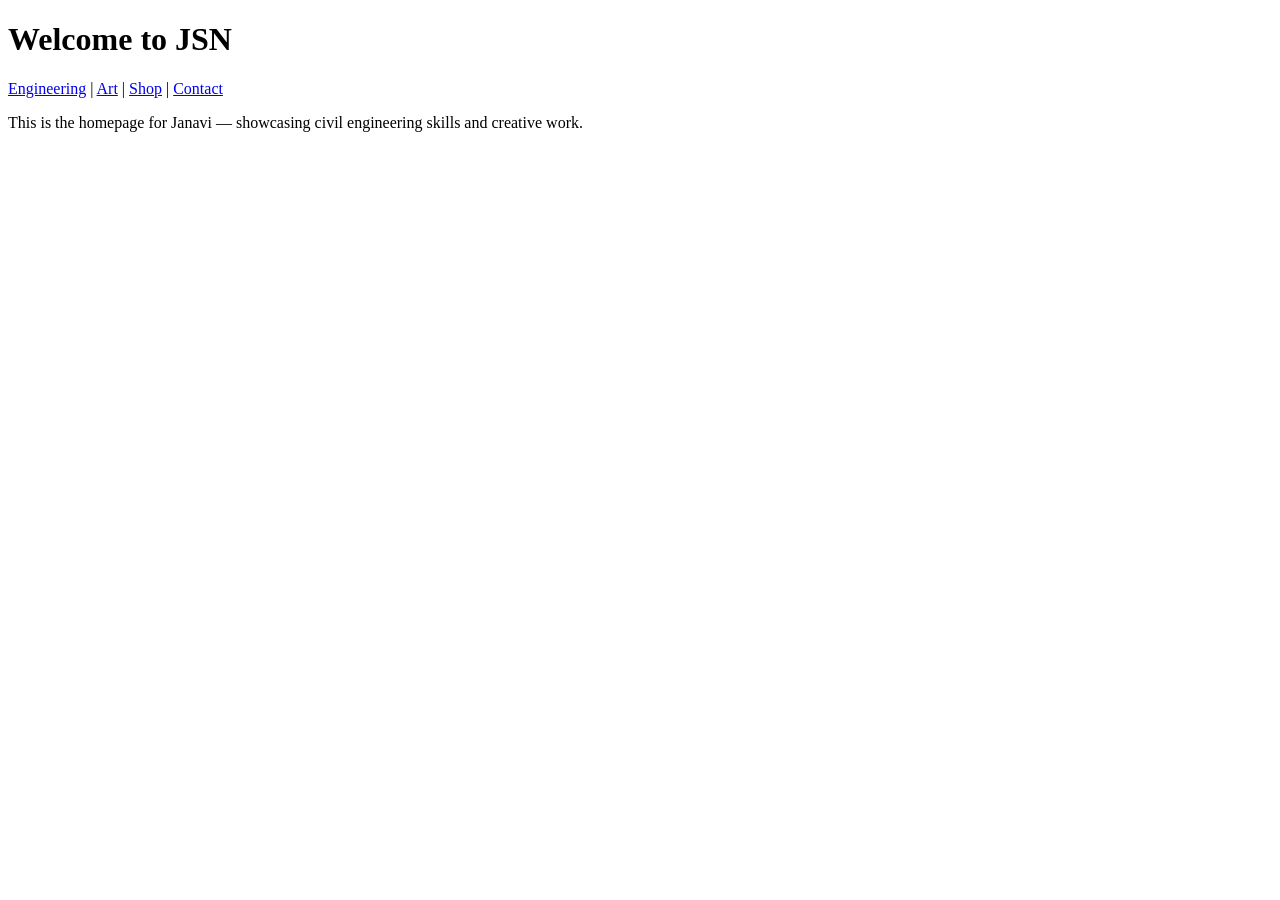
==== index.html @ a0a67d0f "Create index.html" ====
<!DOCTYPE html>
<html lang="en">
<head>
  <meta charset="UTF-8" />
  <meta name="viewport" content="width=device-width, initial-scale=1.0" />
  <title>Janavi's Portfolio</title>
  <link rel="stylesheet" href="style.css" />
</head>
<body>
  <header>
    <h1>Welcome to JSN</h1>
    <nav>
      <a href="engineering.html">Engineering</a> |
      <a href="art.html">Art</a> |
      <a href="shop.html">Shop</a> |
      <a href="contact.html">Contact</a>
    </nav>
  </header>
  <main>
    <p>This is the homepage for Janavi — showcasing civil engineering skills and creative work.</p>
  </main>
</body>
</html>
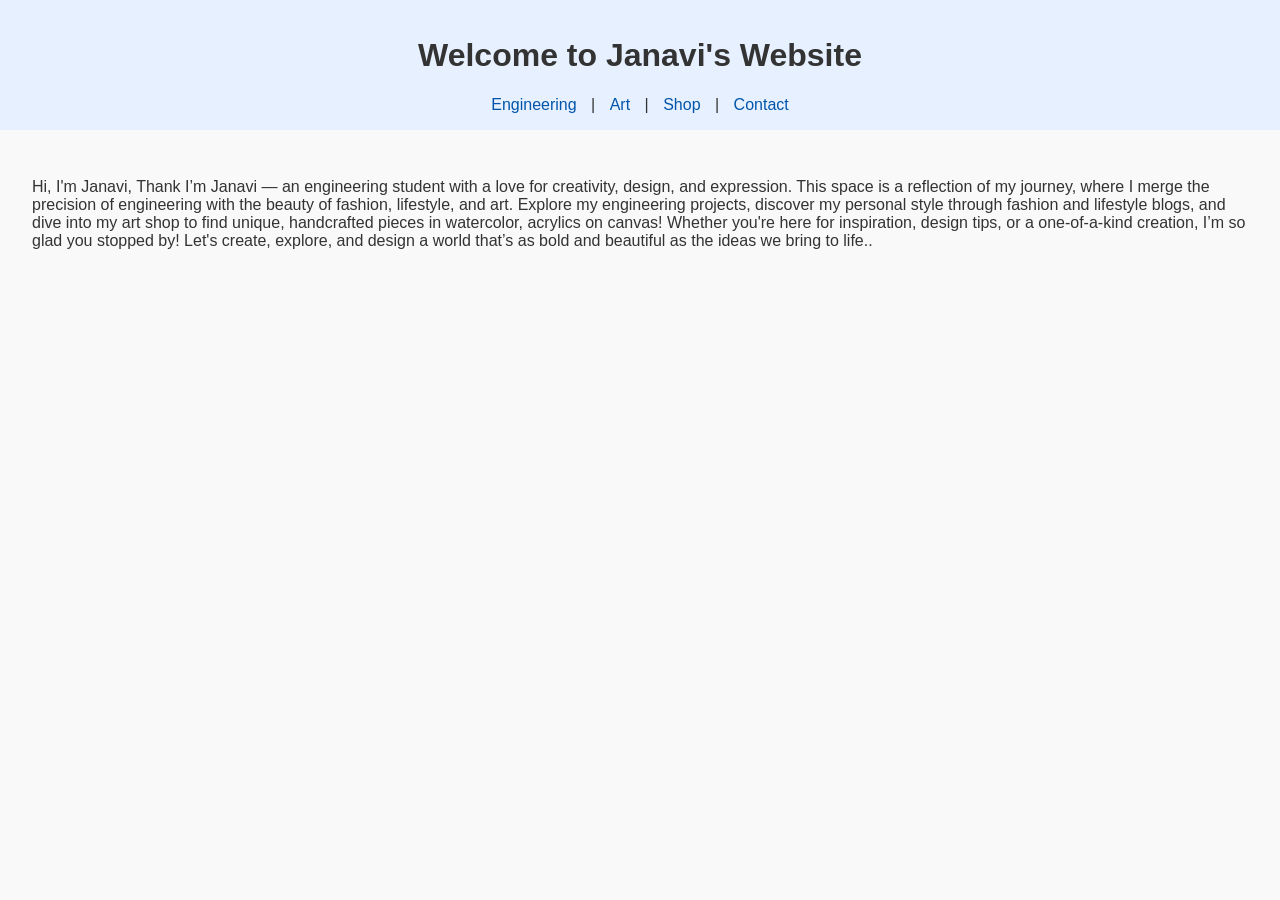
==== commit a9b6d83e: "Update index.html" ====
--- a/index.html
+++ b/index.html
@@ -8,7 +8,7 @@
 </head>
 <body>
   <header>
-    <h1>Welcome to JSN</h1>
+    <h1>Welcome to Janavi's Website </h1>
     <nav>
       <a href="engineering.html">Engineering</a> |
       <a href="art.html">Art</a> |
@@ -17,7 +17,12 @@
     </nav>
   </header>
   <main>
-    <p>This is the homepage for Janavi — showcasing civil engineering skills and creative work.</p>
+    <p> Hi, I'm Janavi, Thank I’m Janavi — an engineering student with a love for creativity, design, and expression. 
+        This space is a reflection of my journey, where I merge the precision of engineering with the beauty of fashion, lifestyle, and art.
+        Explore my engineering projects, discover my personal style through fashion and lifestyle blogs, and dive into my art shop to find 
+        unique, handcrafted pieces in watercolor, acrylics on canvas!
+        Whether you're here for inspiration, design tips, or a one-of-a-kind creation, I’m so glad you stopped by!
+        Let's create, explore, and design a world that’s as bold and beautiful as the ideas we bring to life..</p>
   </main>
 </body>
 </html>
--- a/style.css
+++ b/style.css
@@ -0,0 +1,36 @@
+body {
+  font-family: Arial, sans-serif;
+  background-color: #f9f9f9;
+  color: #333;
+  margin: 0;
+  padding: 0;
+}
+
+header {
+  background-color: #e6f0ff;
+  padding: 1em;
+  text-align: center;
+}
+
+nav a {
+  margin: 0 10px;
+  text-decoration: none;
+  color: #0055aa;
+}
+
+main {
+  padding: 2em;
+}
+
+form {
+  max-width: 400px;
+  margin: 0 auto;
+}
+
+input, textarea {
+  width: 100%;
+  margin: 0.5em 0;
+  padding: 0.5em;
+  border: 1px solid #ccc;
+  border-radius: 4px;
+}
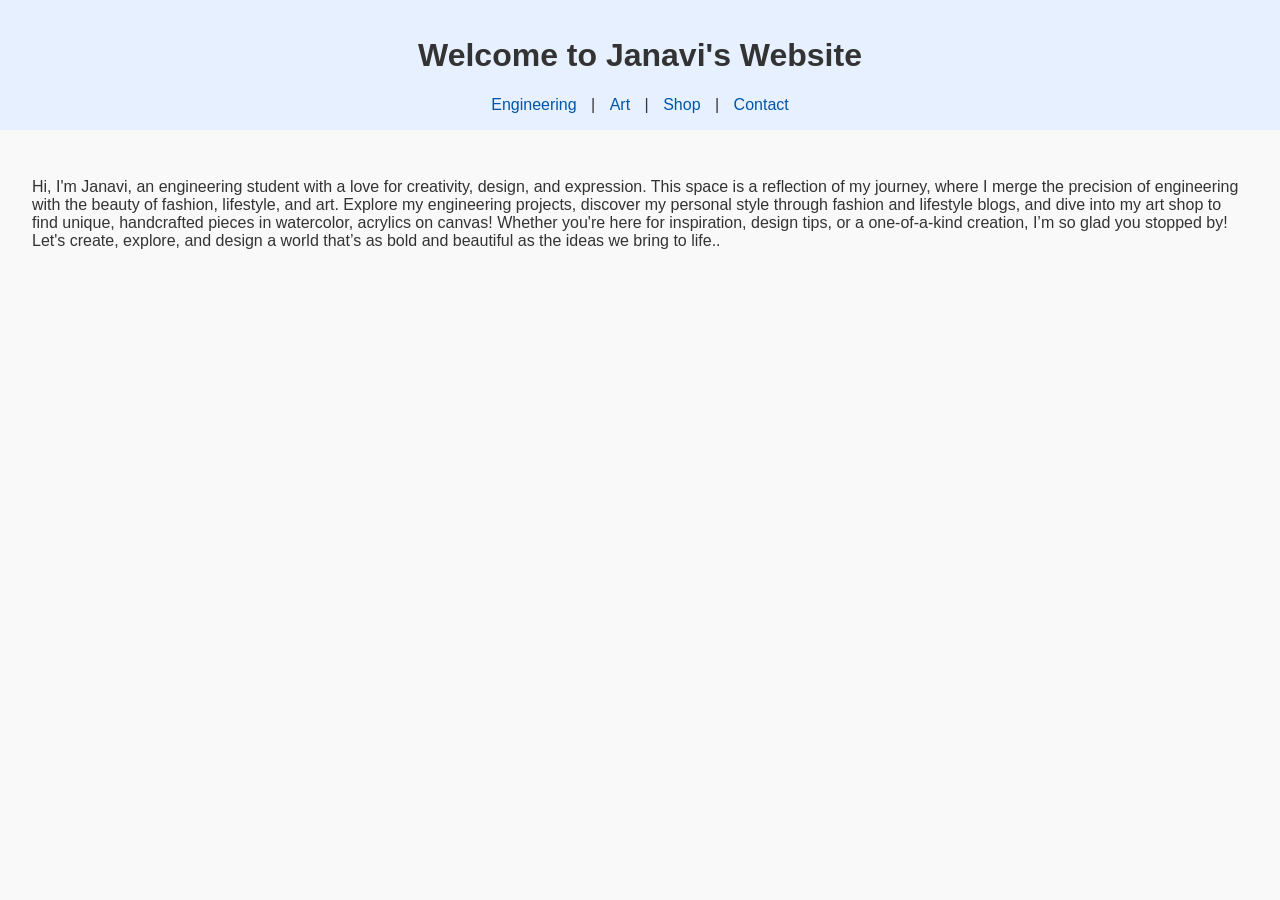
==== commit 00c6c88f: "Update index.html" ====
--- a/index.html
+++ b/index.html
@@ -17,7 +17,7 @@
     </nav>
   </header>
   <main>
-    <p> Hi, I'm Janavi, Thank I’m Janavi — an engineering student with a love for creativity, design, and expression. 
+    <p> Hi, I'm Janavi, an engineering student with a love for creativity, design, and expression. 
         This space is a reflection of my journey, where I merge the precision of engineering with the beauty of fashion, lifestyle, and art.
         Explore my engineering projects, discover my personal style through fashion and lifestyle blogs, and dive into my art shop to find 
         unique, handcrafted pieces in watercolor, acrylics on canvas!
